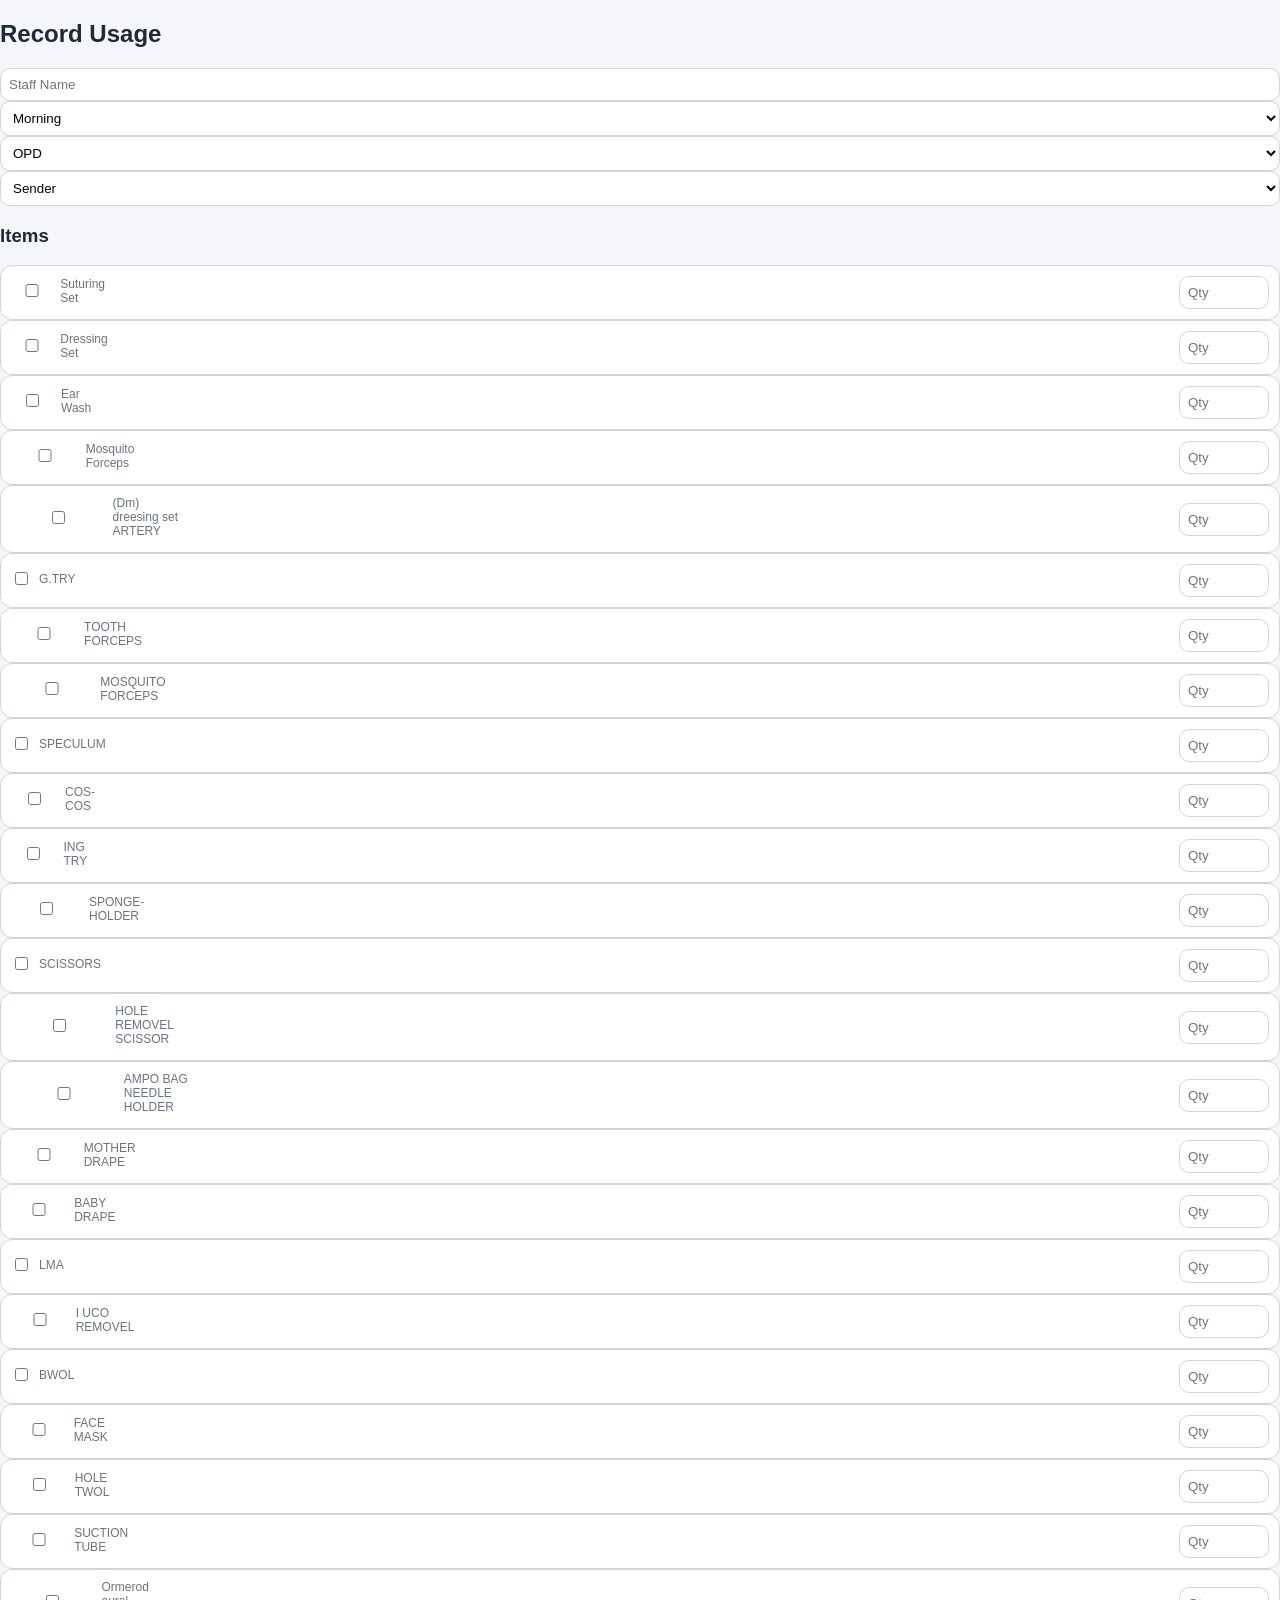
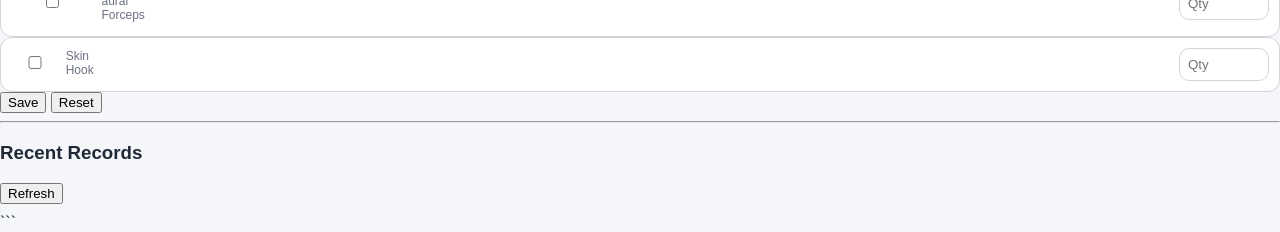
==== index.html @ 1108540d "Update index.html" ====
<!DOCTYPE html>
<html lang="en">
<head>
<meta charset="UTF-8">
<title>Bidiyah Hospital</title>
<link rel="stylesheet" href="style.css">
</head>

<body>

<h2>Record Usage</h2>

<input id="staff" placeholder="Staff Name">

<select id="shift">
<option>Morning</option>
<option>Evening</option>
<option>Night</option>
</select>

<select id="department">
<option>OPD</option>
<option>DM</option>
<option>IP</option>
</select>

<select id="signedBy">
<option>Sender</option>
<option>Receiver</option>
</select>

<h3>Items</h3>
<div id="itemsGrid"></div>

<button id="btnSave">Save</button>
<button id="btnReset">Reset</button>

<hr>

<h3>Recent Records</h3>
<button id="btnRefresh">Refresh</button>

<table id="recentTable"></table>

<script src="script.js"></script>

</body>
</html>
```
---- style.css ----
:root{
  --bg:#f4f6f9;
  --card:#ffffff;
  --ink:#1f2937;
  --muted:#6b7280;
  --primary:#0077b6;
  --border:#d1d5db;
}
*{box-sizing:border-box}
body{margin:0;font-family:Arial,sans-serif;background:var(--bg);color:var(--ink)}
.container{max-width:1200px;margin:0 auto;padding:16px}
.topbar{background:var(--card);border-bottom:1px solid var(--border);padding:12px 16px}
.brand{display:flex;align-items:center;gap:12px;justify-content:center;flex-wrap:wrap}
.logo{width:170px;max-width:45vw}
.titles h1{margin:0;text-align:center;font-size:20px}
.titles h2{margin:2px 0 0 0;text-align:center;font-size:16px;color:var(--muted);font-weight:600}

.topnav{display:flex;gap:10px;justify-content:center;margin-top:10px}
.navlink{padding:8px 12px;border:1px solid var(--border);border-radius:10px;background:#fff;color:var(--ink);text-decoration:none}
.navlink.active{border-color:var(--primary);color:var(--primary);font-weight:700}

.panel{background:var(--card);border:1px solid var(--border);border-radius:14px;padding:14px;margin-bottom:14px}
.panel h3{margin:0 0 10px 0}
.panel-sub{border:1px dashed var(--border);border-radius:12px;padding:12px;margin-top:12px;background:#fafafa}
.panel-sub-head{display:flex;justify-content:space-between;align-items:baseline;gap:10px;flex-wrap:wrap}
h4{margin:0}
.small{font-size:12px}
.muted{color:var(--muted)}

.form-grid{display:grid;grid-template-columns:repeat(auto-fit,minmax(220px,1fr));gap:10px;align-items:end}
label{display:block;font-size:12px;color:var(--muted);margin-bottom:4px}
input,select{width:100%;padding:8px;border:1px solid var(--border);border-radius:10px;background:#fff}

.items-grid{display:grid;grid-template-columns:repeat(auto-fit,minmax(220px,1fr));gap:10px;margin-top:10px}
.item-card{background:#fff;border:1px solid var(--border);border-radius:12px;padding:10px}
.item-row{display:flex;gap:8px;align-items:center;justify-content:space-between}
.item-name{display:flex;align-items:center;gap:8px}
.qty{width:90px}

.actions{display:flex;gap:10px;margin-top:12px;flex-wrap:wrap}
.btn{padding:9px 12px;border:none;border-radius:10px;background:var(--primary);color:#fff;cursor:pointer}
.btn.secondary{background:#e5e7eb;color:var(--ink);border:1px solid var(--border)}
.btn:disabled{opacity:.6;cursor:not-allowed}
.hint{margin:10px 0 0 0;color:var(--muted);font-size:12px}

td button {
  padding:5px 8px;
  margin:2px;
  border:none;
  border-radius:6px;
  cursor:pointer;
}

td button:first-child {
  background:#fbbf24;
}

td button:last-child {
  background:#ef4444;
  color:#fff;
}

.table-head{display:flex;justify-content:space-between;align-items:center;gap:10px;flex-wrap:wrap}
.table-actions{display:flex;gap:8px;flex-wrap:wrap}
.table-wrap{overflow:auto}
table{width:100%;border-collapse:collapse;margin-top:10px;min-width:900px}
th,td{border:1px solid #ccc;padding:8px;text-align:center;vertical-align:top}
th{background:var(--primary);color:#fff;position:sticky;top:0}

.filters{display:grid;grid-template-columns:repeat(auto-fit,minmax(220px,1fr));gap:10px;margin-top:10px}

.footer{text-align:center;padding:18px;color:var(--muted);font-size:12px}
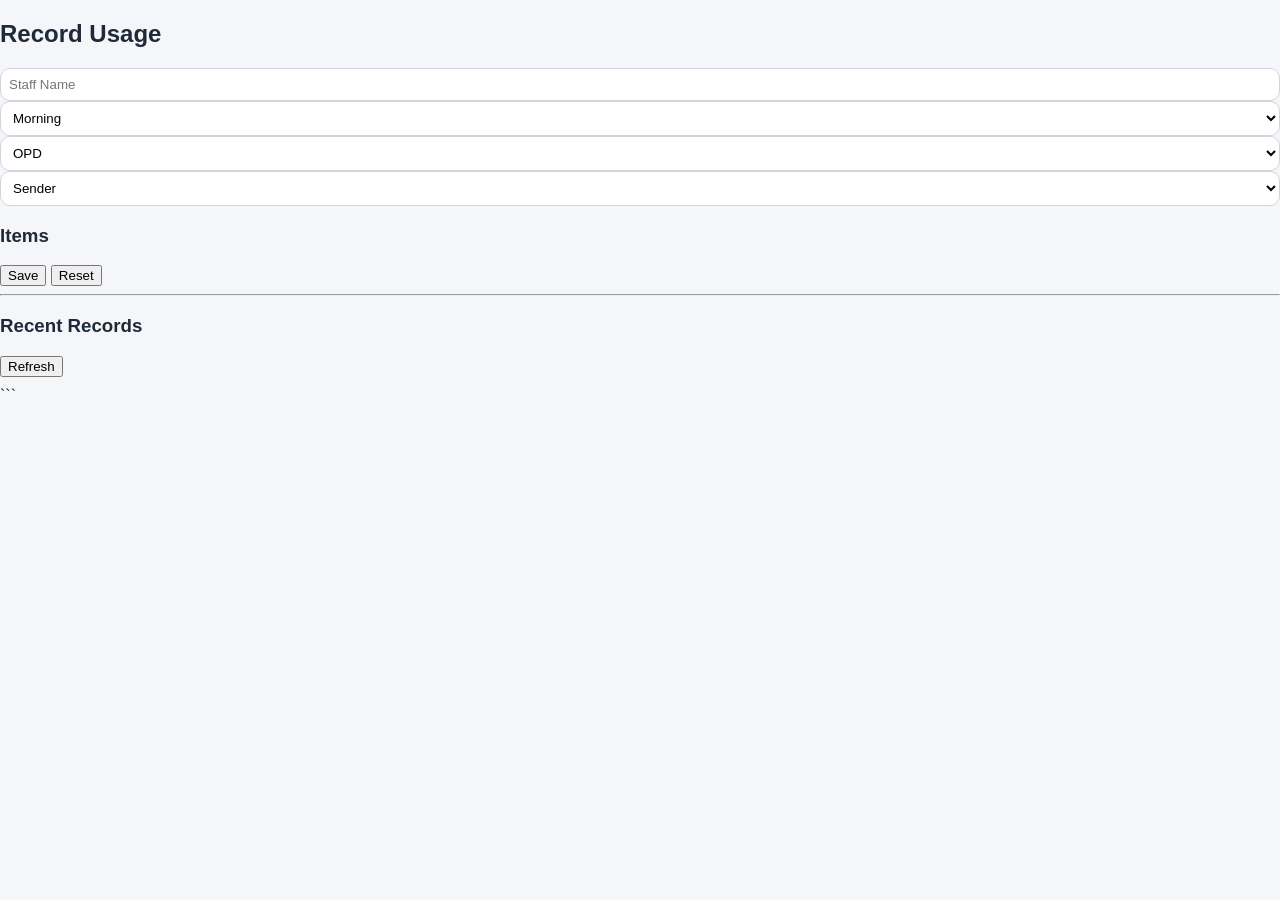
==== commit abd9536f: "Update index.html" ====
--- a/index.html
+++ b/index.html
@@ -20,9 +20,12 @@
 </select>
 
 <select id="department">
-<option>OPD</option>
-<option>DM</option>
-<option>IP</option>
+  <option>OPD</option>
+  <option>DM</option>
+  <option>IP</option>
+  <option>ANC</option>
+  <option>L.R</option>
+  <option>BS</option>
 </select>
 
 <select id="signedBy">
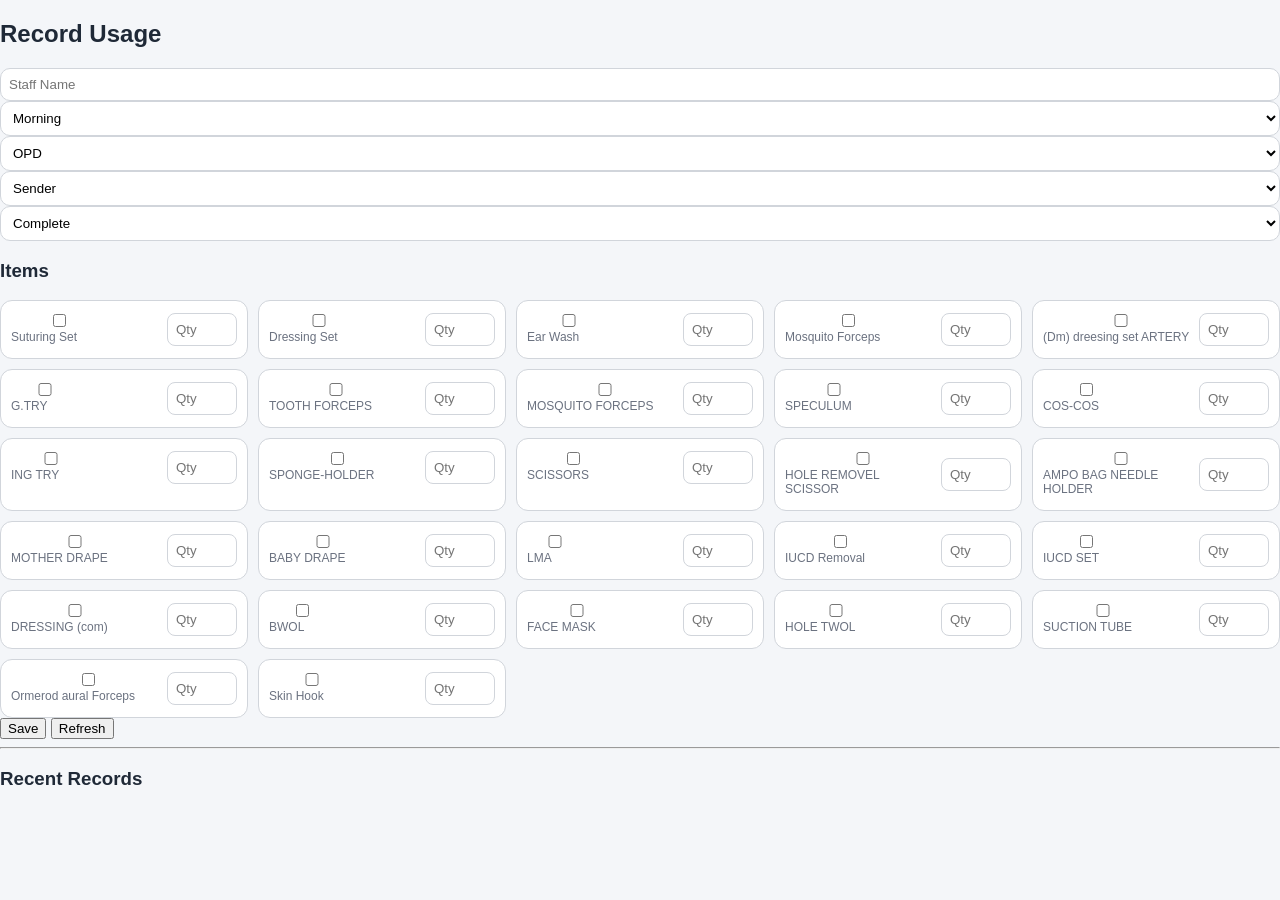
==== commit d4ce8397: "Update index.html" ====
--- a/index.html
+++ b/index.html
@@ -20,12 +20,11 @@
 </select>
 
 <select id="department">
-  <option>OPD</option>
-  <option>DM</option>
-  <option>IP</option>
-  <option>ANC</option>
-  <option>L.R</option>
-  <option>BS</option>
+<option>OPD</option>
+<option>DM</option>
+<option>IP</option>
+<option>ANC</option>
+<option>L.R</option>
 </select>
 
 <select id="signedBy">
@@ -33,21 +32,24 @@
 <option>Receiver</option>
 </select>
 
+<select id="setStatus">
+<option value="Complete">Complete</option>
+<option value="Not Complete">Not Complete</option>
+</select>
+
 <h3>Items</h3>
-<div id="itemsGrid"></div>
+<div id="itemsGrid" class="items-grid"></div>
 
 <button id="btnSave">Save</button>
-<button id="btnReset">Reset</button>
+<button id="btnRefresh">Refresh</button>
 
 <hr>
 
 <h3>Recent Records</h3>
-<button id="btnRefresh">Refresh</button>
-
 <table id="recentTable"></table>
 
 <script src="script.js"></script>
 
 </body>
 </html>
-```
+
--- a/style.css
+++ b/style.css
@@ -70,3 +70,33 @@
 .filters{display:grid;grid-template-columns:repeat(auto-fit,minmax(220px,1fr));gap:10px;margin-top:10px}
 
 .footer{text-align:center;padding:18px;color:var(--muted);font-size:12px}
+
+.item-card {
+  background: #ffffff;
+  border: 1px solid #d1d5db;
+  border-radius: 12px;
+  padding: 10px;
+  transition: 0.2s;
+}
+
+.item-card:hover {
+  border-color: #0077b6;
+  transform: scale(1.02);
+}
+
+.item-row {
+  display: flex;
+  justify-content: space-between;
+  align-items: center;
+}
+
+.item-name {
+  display: flex;
+  gap: 8px;
+  align-items: center;
+}
+
+.qty {
+  width: 70px;
+  border-radius: 8px;
+}
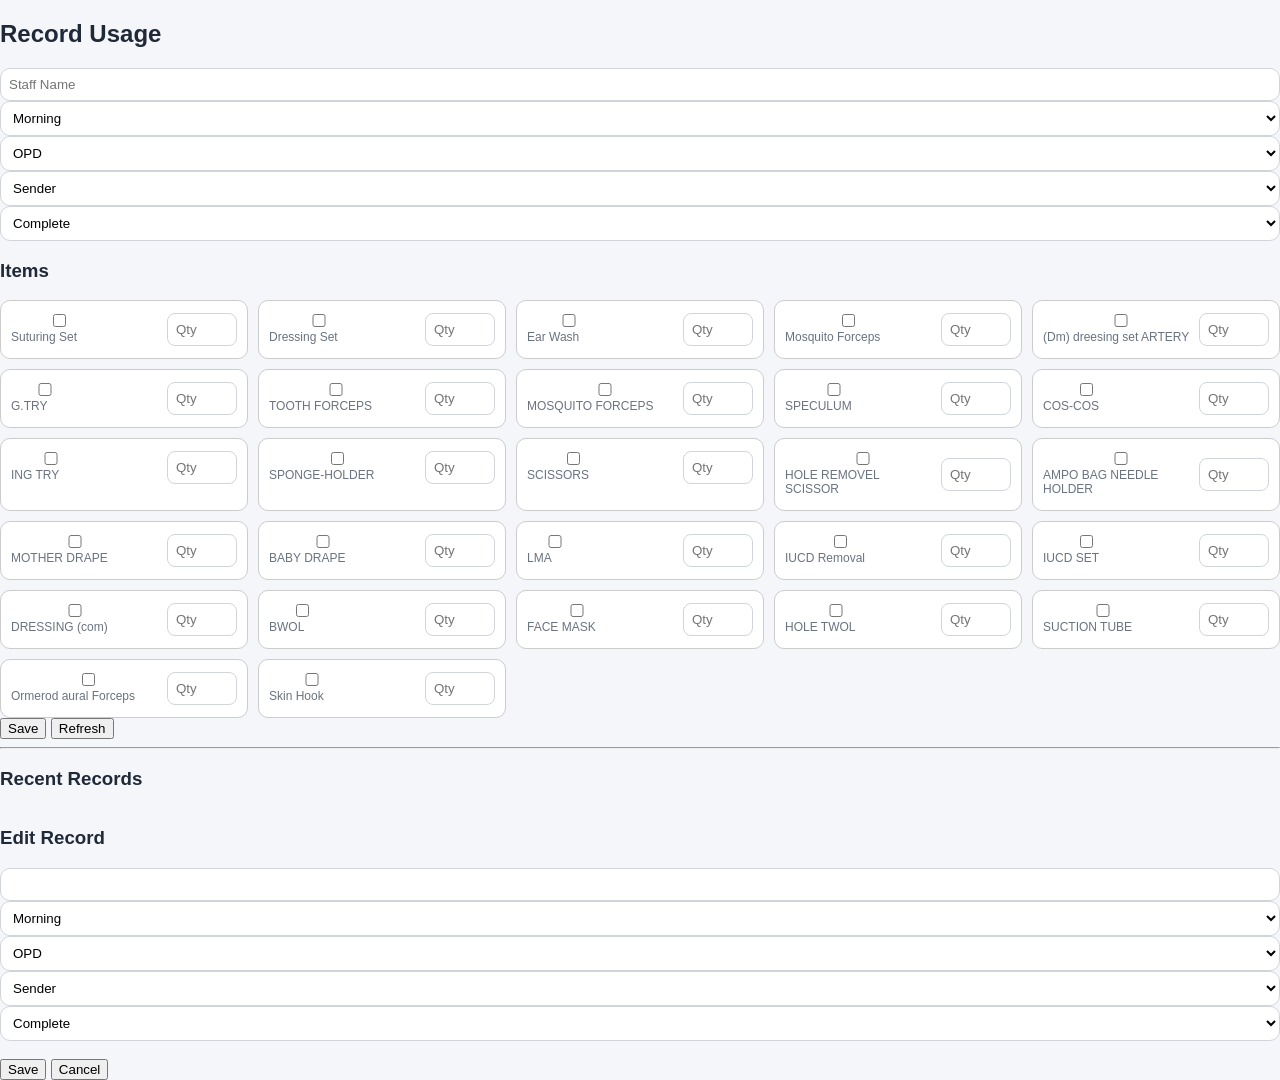
==== commit c783b866: "Update index.html" ====
--- a/index.html
+++ b/index.html
@@ -48,6 +48,43 @@
 <h3>Recent Records</h3>
 <table id="recentTable"></table>
 
+<!-- EDIT POPUP -->
+<div id="editModal" class="modal">
+  <div class="modal-content">
+    <h3>Edit Record</h3>
+
+    <input id="editStaff">
+
+    <select id="editShift">
+      <option>Morning</option>
+      <option>Evening</option>
+      <option>Night</option>
+    </select>
+
+    <select id="editDepartment">
+      <option>OPD</option>
+      <option>DM</option>
+      <option>IP</option>
+      <option>ANC</option>
+      <option>L.R</option>
+    </select>
+
+    <select id="editSignedBy">
+      <option>Sender</option>
+      <option>Receiver</option>
+    </select>
+
+    <select id="editStatus">
+      <option value="Complete">Complete</option>
+      <option value="Not Complete">Not Complete</option>
+    </select>
+
+    <br><br>
+    <button onclick="saveEdit()">Save</button>
+    <button onclick="closeModal()">Cancel</button>
+  </div>
+</div>
+
 <script src="script.js"></script>
 
 </body>
--- a/style.css
+++ b/style.css
@@ -95,7 +95,23 @@
   gap: 8px;
   align-items: center;
 }
+.items-grid{
+  display:grid;
+  grid-template-columns:repeat(auto-fill,minmax(220px,1fr));
+  gap:10px;
+}
 
+.item-card{
+  border:1px solid #ccc;
+  padding:10px;
+  border-radius:10px;
+  background:#fff;
+}
+
+.item-row{
+  display:flex;
+  justify-content:space-between;
+}
 .qty {
   width: 70px;
   border-radius: 8px;
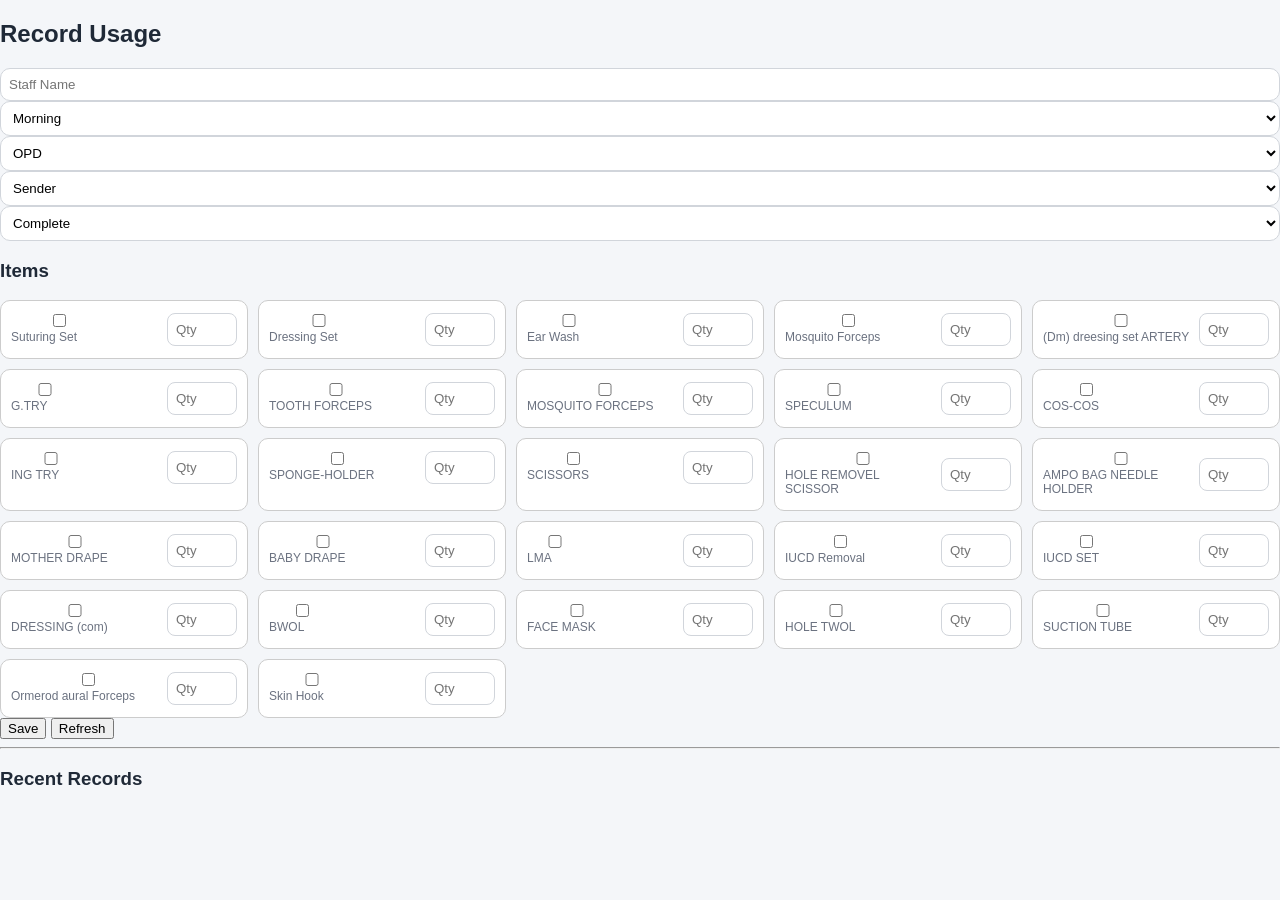
==== commit 766b469c: "Update index.html" ====
--- a/index.html
+++ b/index.html
@@ -51,6 +51,10 @@
 <!-- EDIT POPUP -->
 <div id="editModal" class="modal">
   <div class="modal-content">
+
+<h4>Edit Items</h4>
+<div id="editItemsGrid" class="items-grid"></div>
+
     <h3>Edit Record</h3>
 
     <input id="editStaff">
--- a/style.css
+++ b/style.css
@@ -116,3 +116,36 @@
   width: 70px;
   border-radius: 8px;
 }
+.items-grid{
+  display:grid;
+  grid-template-columns:repeat(auto-fill,minmax(220px,1fr));
+  gap:10px;
+}
+
+.item-card{
+  border:1px solid #ccc;
+  padding:10px;
+  border-radius:10px;
+  background:#fff;
+}
+
+.item-row{
+  display:flex;
+  justify-content:space-between;
+}
+
+.modal{
+  display:none;
+  position:fixed;
+  top:0;left:0;
+  width:100%;height:100%;
+  background:rgba(0,0,0,0.5);
+}
+
+.modal-content{
+  background:#fff;
+  padding:20px;
+  width:300px;
+  margin:100px auto;
+  border-radius:10px;
+}
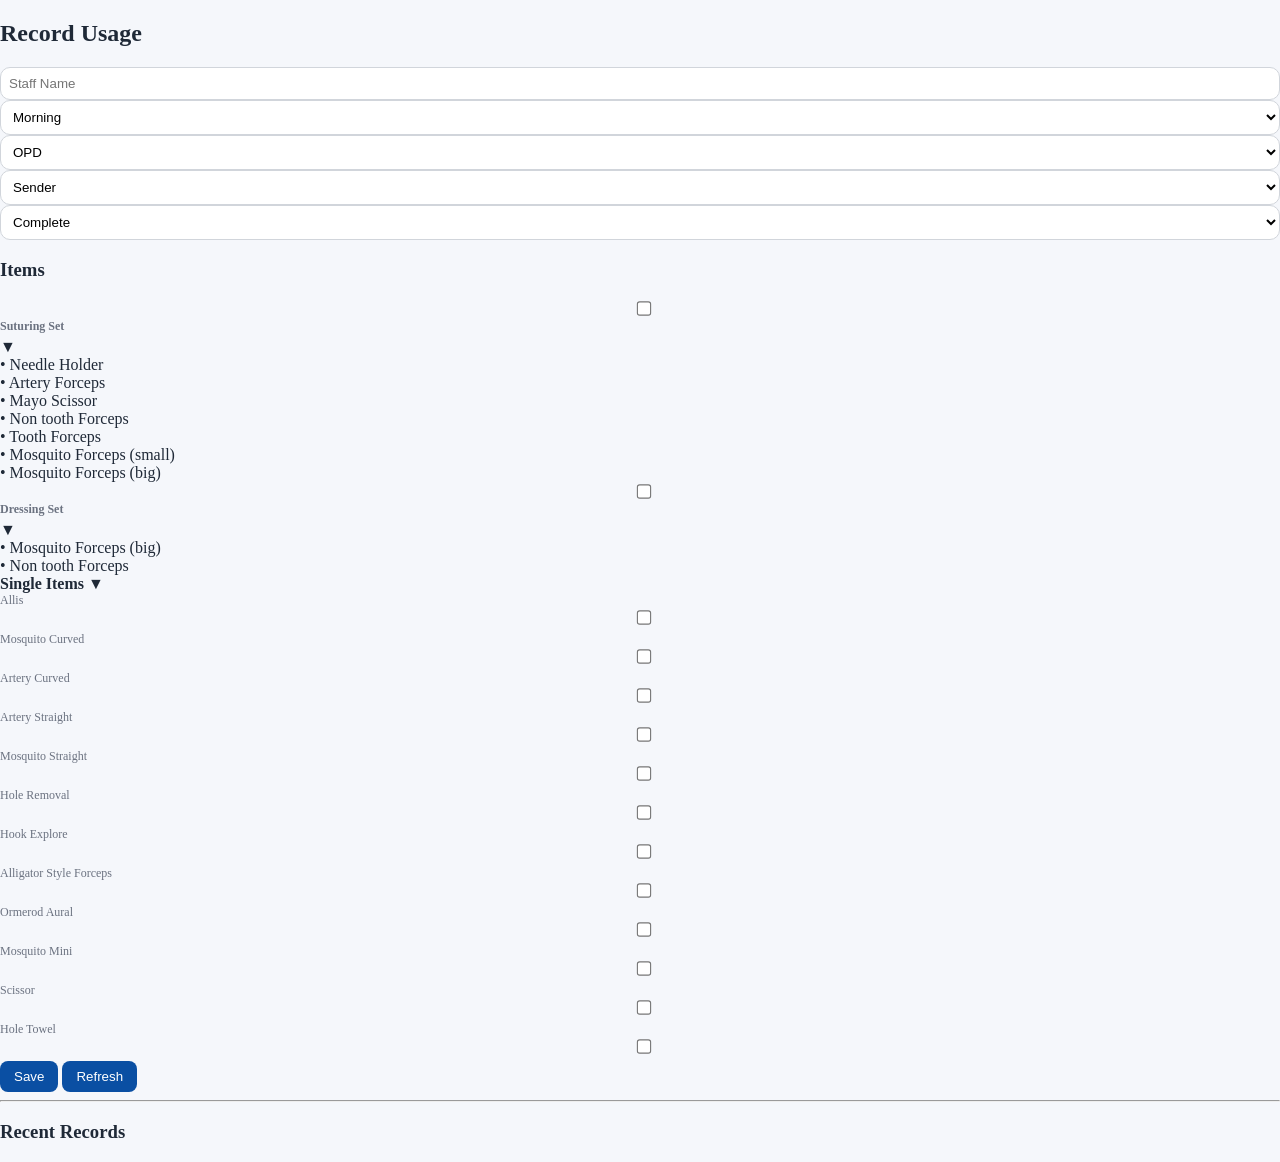
==== commit b50a8b38: "Update index.html" ====
--- a/index.html
+++ b/index.html
@@ -38,7 +38,7 @@
 </select>
 
 <h3>Items</h3>
-<div id="itemsGrid" class="items-grid"></div>
+  <div id="itemsGrid"></div>
 
 <button id="btnSave">Save</button>
 <button id="btnRefresh">Refresh</button>
--- a/style.css
+++ b/style.css
@@ -149,3 +149,118 @@
   margin:100px auto;
   border-radius:10px;
 }
+#editItemsGrid{
+  max-height:300px;
+  overflow:auto;
+  margin-top:10px;
+}
+.set-box{
+  border:1px solid #ccc;
+  padding:10px;
+  margin-bottom:10px;
+  border-radius:10px;
+  background:#fff;
+}
+
+.set-header{
+  font-weight:bold;
+  margin-bottom:5px;
+}
+
+.set-items{
+  display:grid;
+  grid-template-columns:repeat(auto-fill,minmax(160px,1fr));
+  gap:6px;
+}
+/* الصفحة */
+body{
+  font-family: "Segoe UI", Tahoma;
+  background:#f5f7fb;
+}
+
+/* الشبكة */
+.items-grid{
+  display:grid;
+  grid-template-columns:repeat(auto-fill,minmax(260px,1fr));
+  gap:15px;
+  margin-top:10px;
+}
+
+/* الكرت */
+.set-box{
+  background:#fff;
+  border-radius:15px;
+  padding:12px;
+  box-shadow:0 4px 12px rgba(0,0,0,0.08);
+  transition:0.2s;
+  border:1px solid #e0e6ed;
+}
+
+.set-box:hover{
+  transform:translateY(-3px);
+  box-shadow:0 8px 18px rgba(0,0,0,0.12);
+}
+
+/* عنوان المجموعة */
+.set-header{
+  display:flex;
+  align-items:center;
+  gap:8px;
+  font-size:16px;
+  font-weight:bold;
+  color:#0a4fa3;
+  margin-bottom:8px;
+  border-bottom:1px solid #eee;
+  padding-bottom:5px;
+}
+
+/* العناصر */
+.set-items{
+  display:flex;
+  flex-direction:column;
+  gap:6px;
+}
+
+/* كل عنصر */
+.set-items label{
+  display:flex;
+  justify-content:space-between;
+  align-items:center;
+  background:#f8fafc;
+  padding:6px 8px;
+  border-radius:8px;
+  cursor:pointer;
+  transition:0.2s;
+  font-size:14px;
+}
+
+.set-items label:hover{
+  background:#e6f0ff;
+}
+
+/* checkbox */
+input[type="checkbox"]{
+  transform:scale(1.1);
+  accent-color:#0a4fa3;
+}
+
+/* عند التحديد */
+input[type="checkbox"]:checked + span{
+  color:#0a4fa3;
+  font-weight:bold;
+}
+
+/* الأزرار */
+button{
+  background:#0a4fa3;
+  color:white;
+  border:none;
+  padding:8px 14px;
+  border-radius:8px;
+  cursor:pointer;
+  transition:0.2s;
+}
+
+button:hover{
+  background:#083b7a;
+}
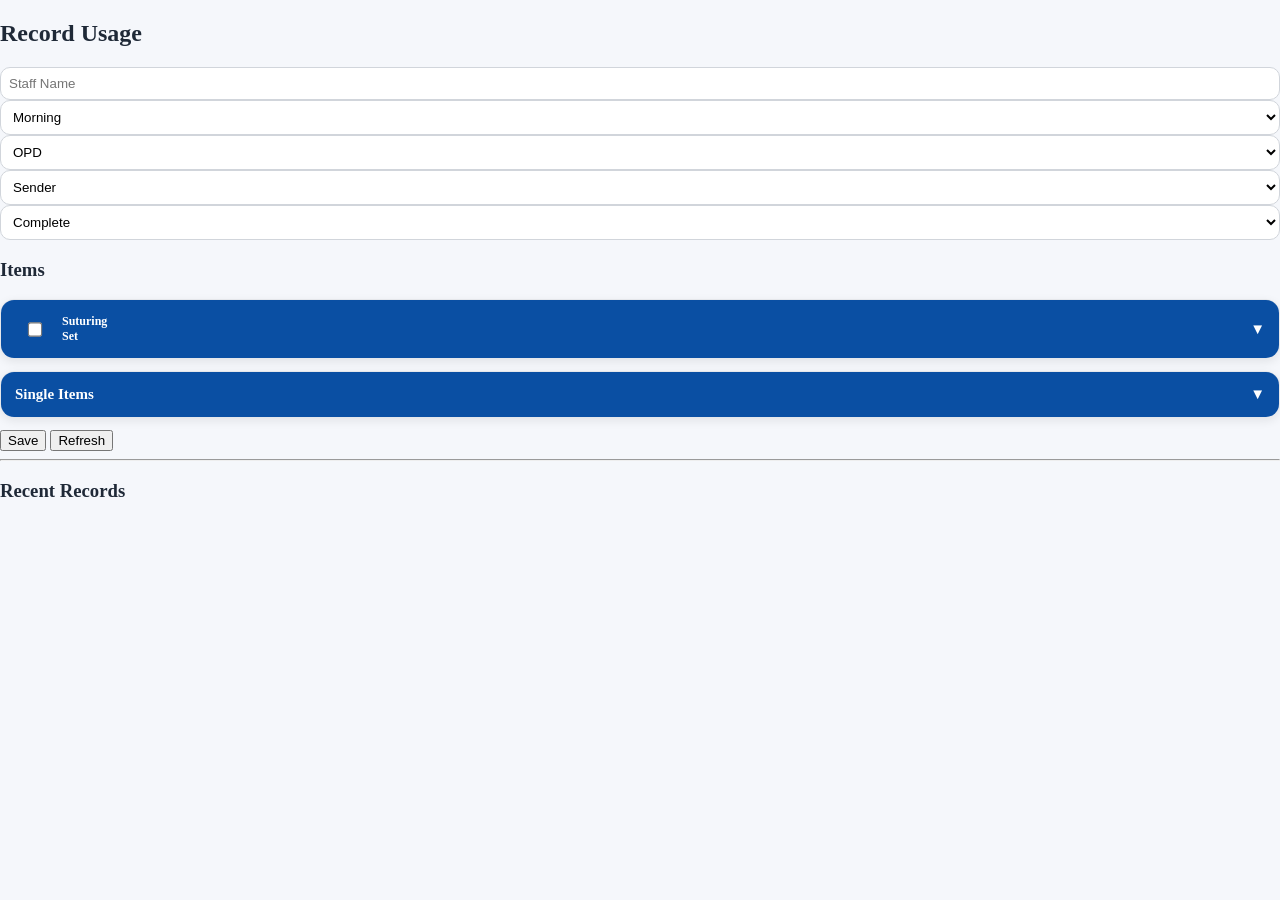
==== commit 62a992c6: "Update index.html" ====
--- a/index.html
+++ b/index.html
@@ -21,11 +21,12 @@
 
 <select id="department">
 <option>OPD</option>
-<option>DM</option>
-<option>IP</option>
+<option>A&E</option>
 <option>ANC</option>
 <option>L.R</option>
+  <option>DM</option>
 </select>
+
 
 <select id="signedBy">
 <option>Sender</option>
--- a/style.css
+++ b/style.css
@@ -71,24 +71,7 @@
 
 .footer{text-align:center;padding:18px;color:var(--muted);font-size:12px}
 
-.item-card {
-  background: #ffffff;
-  border: 1px solid #d1d5db;
-  border-radius: 12px;
-  padding: 10px;
-  transition: 0.2s;
-}
-
-.item-card:hover {
-  border-color: #0077b6;
-  transform: scale(1.02);
-}
-
-.item-row {
-  display: flex;
-  justify-content: space-between;
-  align-items: center;
-}
+
 
 .item-name {
   display: flex;
@@ -187,80 +170,109 @@
 }
 
 /* الكرت */
-.set-box{
-  background:#fff;
-  border-radius:15px;
-  padding:12px;
-  box-shadow:0 4px 12px rgba(0,0,0,0.08);
-  transition:0.2s;
-  border:1px solid #e0e6ed;
-}
-
-.set-box:hover{
-  transform:translateY(-3px);
-  box-shadow:0 8px 18px rgba(0,0,0,0.12);
-}
-
-/* عنوان المجموعة */
-.set-header{
+/* ===== Accordion UI ===== */
+
+.accordion{
+  background:#fff;
+  border-radius:14px;
+  margin-bottom:12px;
+  overflow:hidden;
+  box-shadow:0 3px 10px rgba(0,0,0,0.08);
+  border:1px solid #e5e7eb;
+}
+
+.accordion-header{
+  display:flex;
+  justify-content:space-between;
+  align-items:center;
+  padding:14px;
+  background:#0a4fa3;
+  color:white;
+  cursor:pointer;
+  font-size:15px;
+  font-weight:600;
+}
+
+.accordion-header label{
   display:flex;
   align-items:center;
   gap:8px;
-  font-size:16px;
-  font-weight:bold;
-  color:#0a4fa3;
+  color:white;
+  margin:0;
+}
+
+.accordion-body{
+  display:none;
+  padding:10px;
+  background:#fff;
+}
+
+.accordion-body.show{
+  display:block;
+}
+
+.item-view{
+  padding:10px;
+  border-bottom:1px solid #eee;
+  font-size:14px;
+}
+
+.item-view:last-child{
+  border-bottom:none;
+}
+
+.single-item{
+  display:flex;
+  justify-content:space-between;
+  align-items:center;
+  padding:10px;
+  background:#f8fafc;
+  border-radius:10px;
   margin-bottom:8px;
-  border-bottom:1px solid #eee;
-  padding-bottom:5px;
-}
-
-/* العناصر */
-.set-items{
-  display:flex;
-  flex-direction:column;
-  gap:6px;
-}
-
-/* كل عنصر */
-.set-items label{
-  display:flex;
-  justify-content:space-between;
-  align-items:center;
-  background:#f8fafc;
-  padding:6px 8px;
-  border-radius:8px;
-  cursor:pointer;
-  transition:0.2s;
+  transition:.2s;
+}
+
+.single-item:hover{
+  background:#eaf4ff;
+}
+
+.single-item span{
   font-size:14px;
 }
 
-.set-items label:hover{
-  background:#e6f0ff;
-}
-
-/* checkbox */
 input[type="checkbox"]{
   transform:scale(1.1);
   accent-color:#0a4fa3;
 }
 
-/* عند التحديد */
-input[type="checkbox"]:checked + span{
-  color:#0a4fa3;
-  font-weight:bold;
-}
-
-/* الأزرار */
-button{
-  background:#0a4fa3;
-  color:white;
-  border:none;
-  padding:8px 14px;
-  border-radius:8px;
-  cursor:pointer;
-  transition:0.2s;
-}
-
-button:hover{
-  background:#083b7a;
-}
+#itemsGrid{
+  margin-top:15px;
+}
+
+/* ===== Mobile ===== */
+
+@media(max-width:700px){
+
+  .container{
+    padding:8px;
+  }
+
+  .panel{
+    padding:10px;
+  }
+
+  .accordion-header{
+    font-size:14px;
+    padding:12px;
+  }
+
+  .single-item{
+    padding:8px;
+  }
+
+  table{
+    min-width:700px;
+  }
+
+}
+
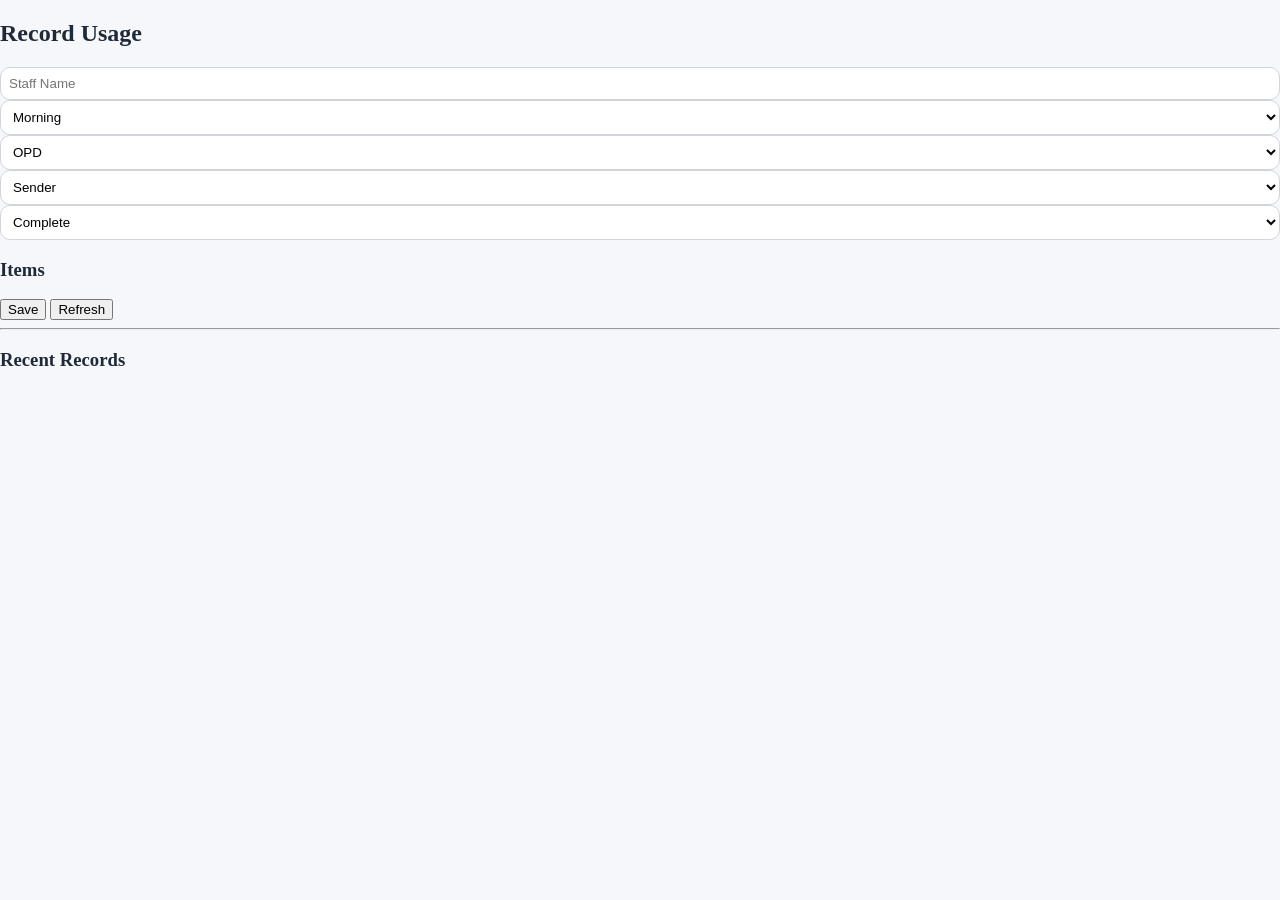
==== commit cabbaa3d: "Update index.html" ====
--- a/index.html
+++ b/index.html
@@ -66,13 +66,16 @@
       <option>Night</option>
     </select>
 
-    <select id="editDepartment">
-      <option>OPD</option>
-      <option>DM</option>
-      <option>IP</option>
-      <option>ANC</option>
-      <option>L.R</option>
-    </select>
+  
+<select id="editDepartment">
+  <option>OPD</option>
+  <option>A&E</option>
+  <option>DM</option>
+  <option>ANC</option>
+  <option>L.R</option>
+</select>
+
+
 
     <select id="editSignedBy">
       <option>Sender</option>
